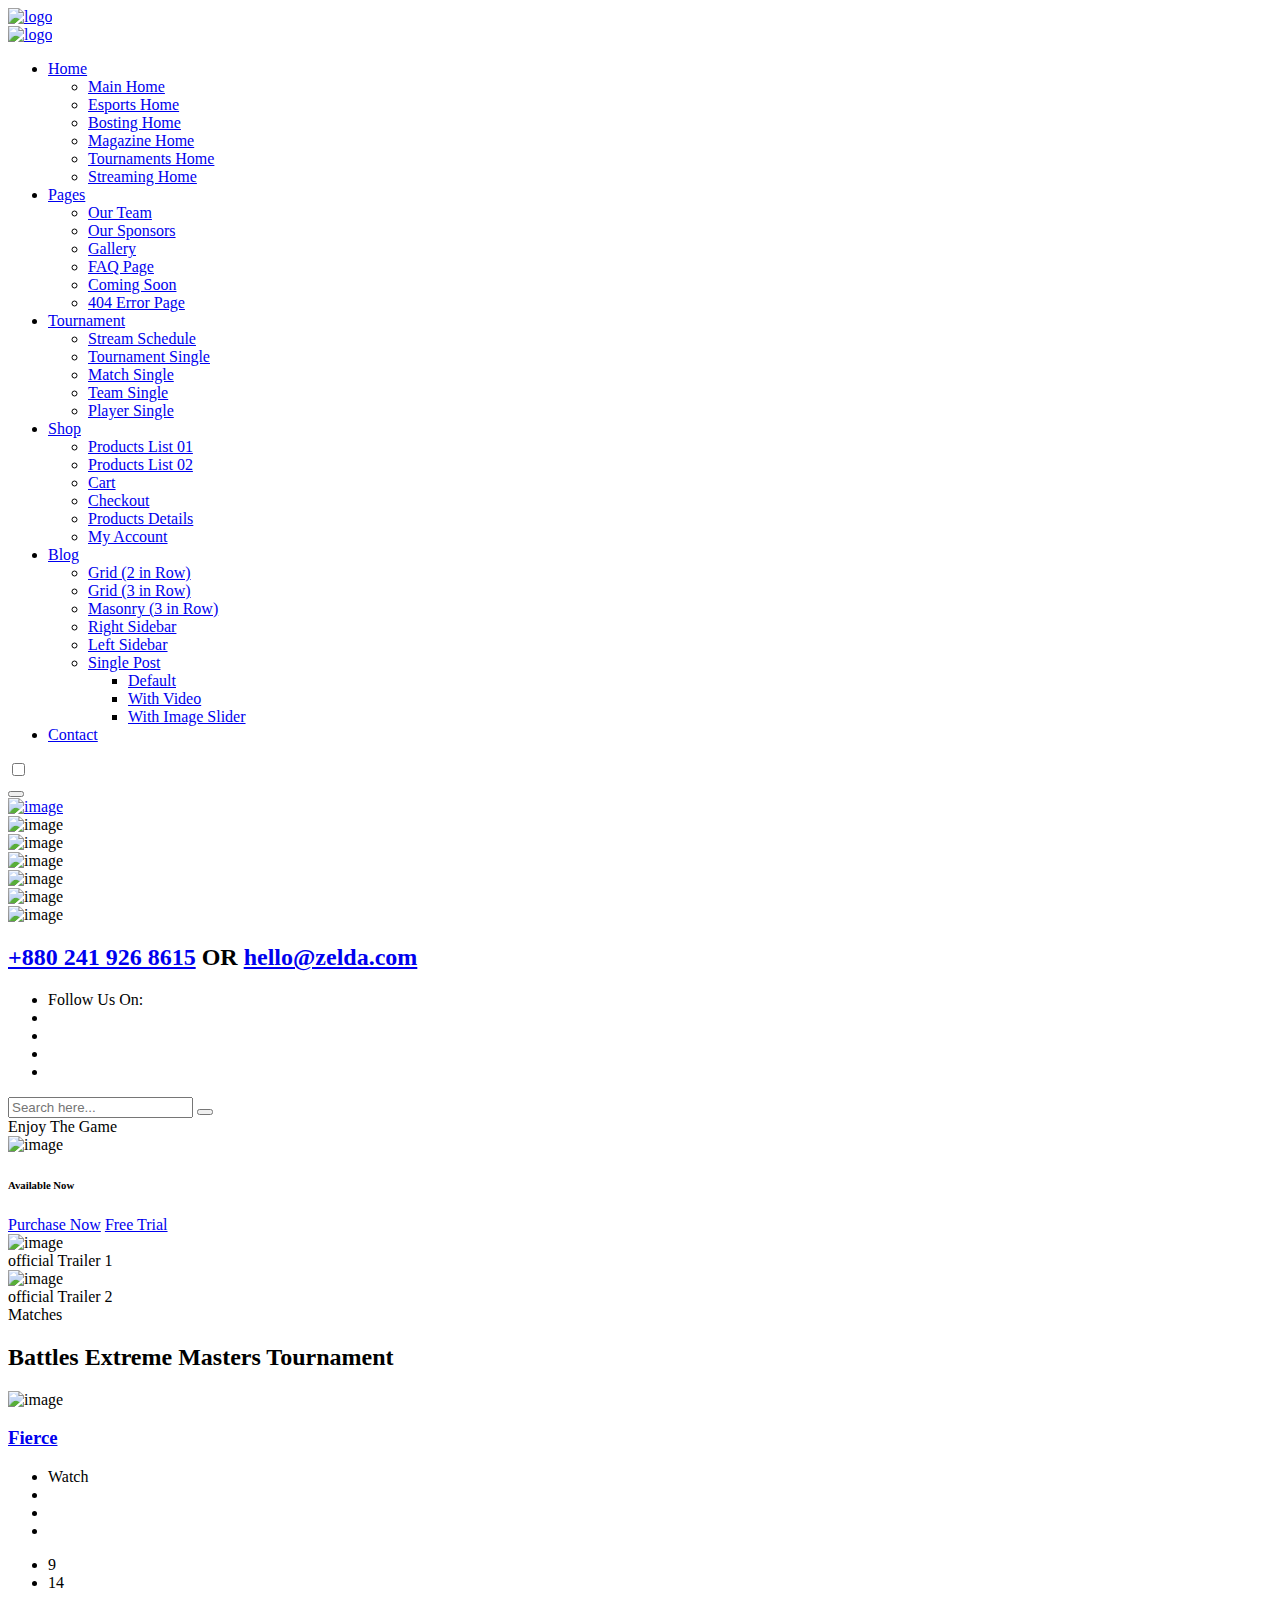
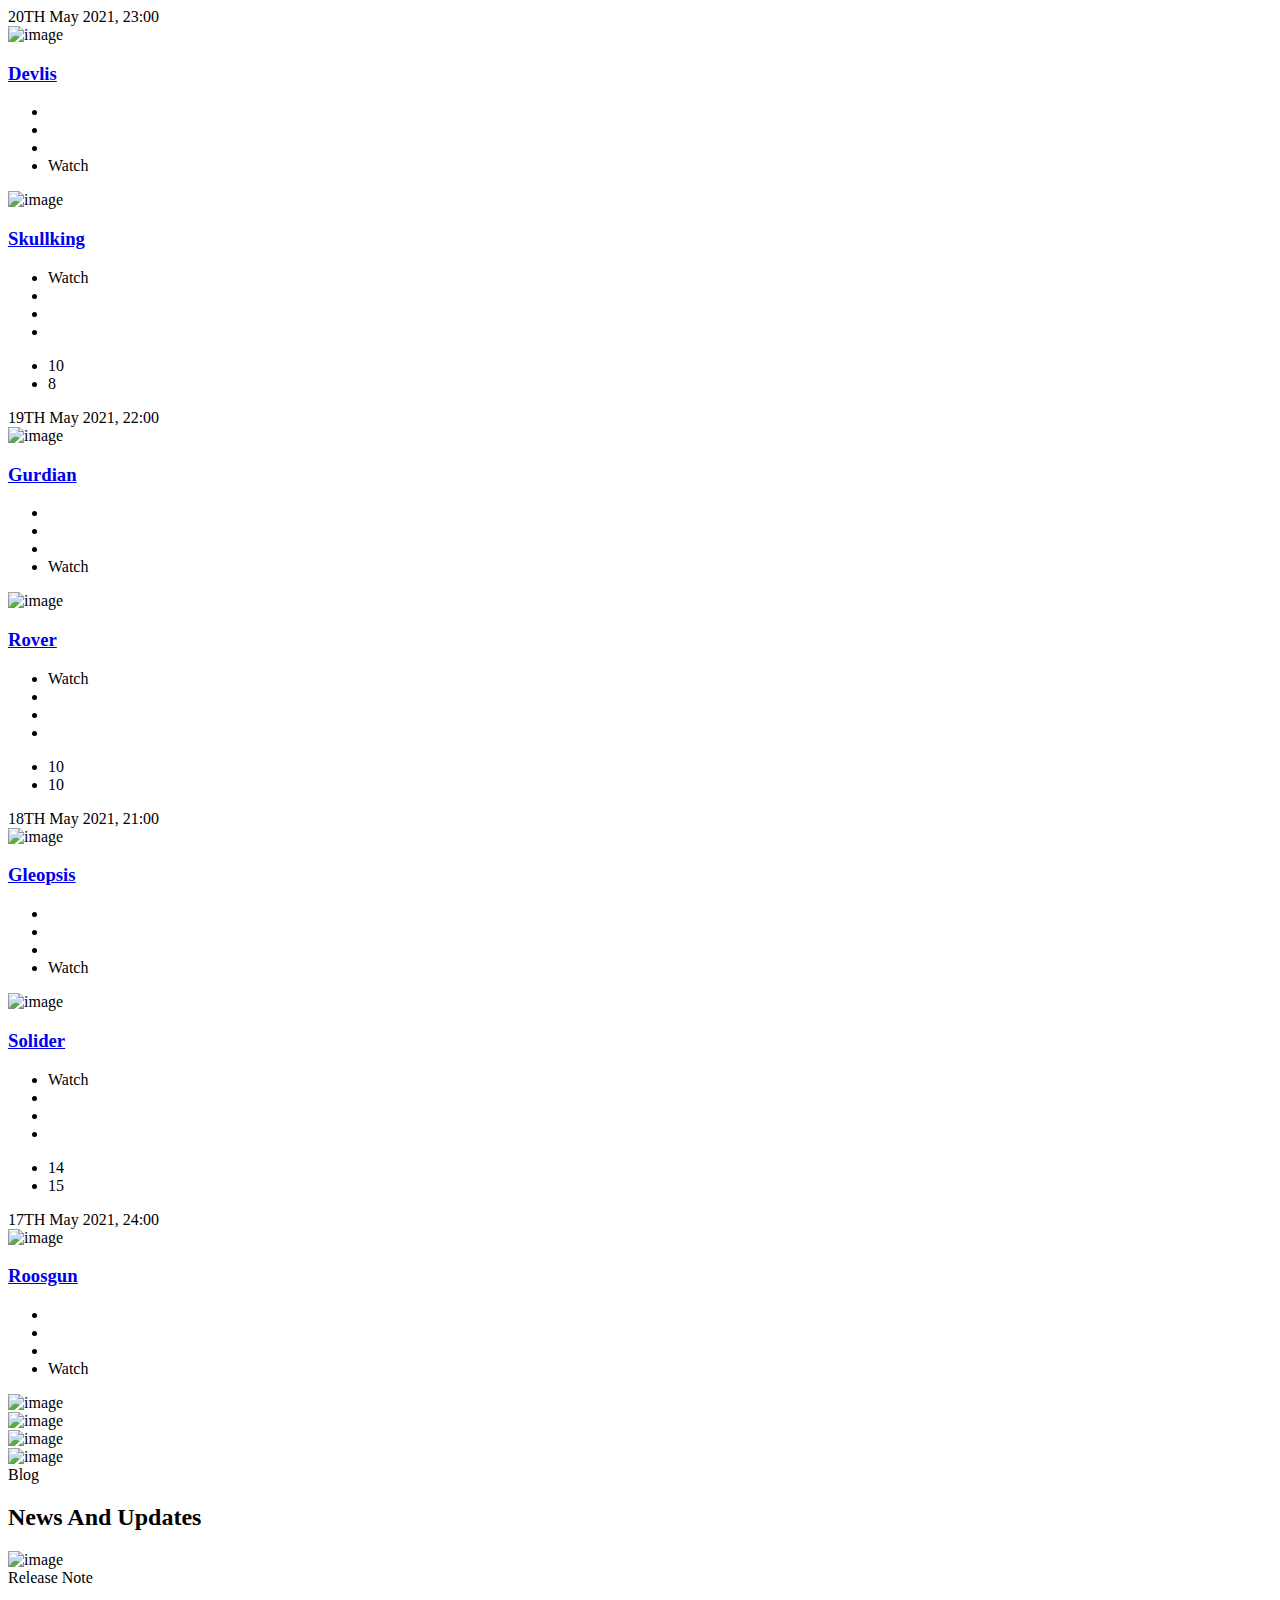
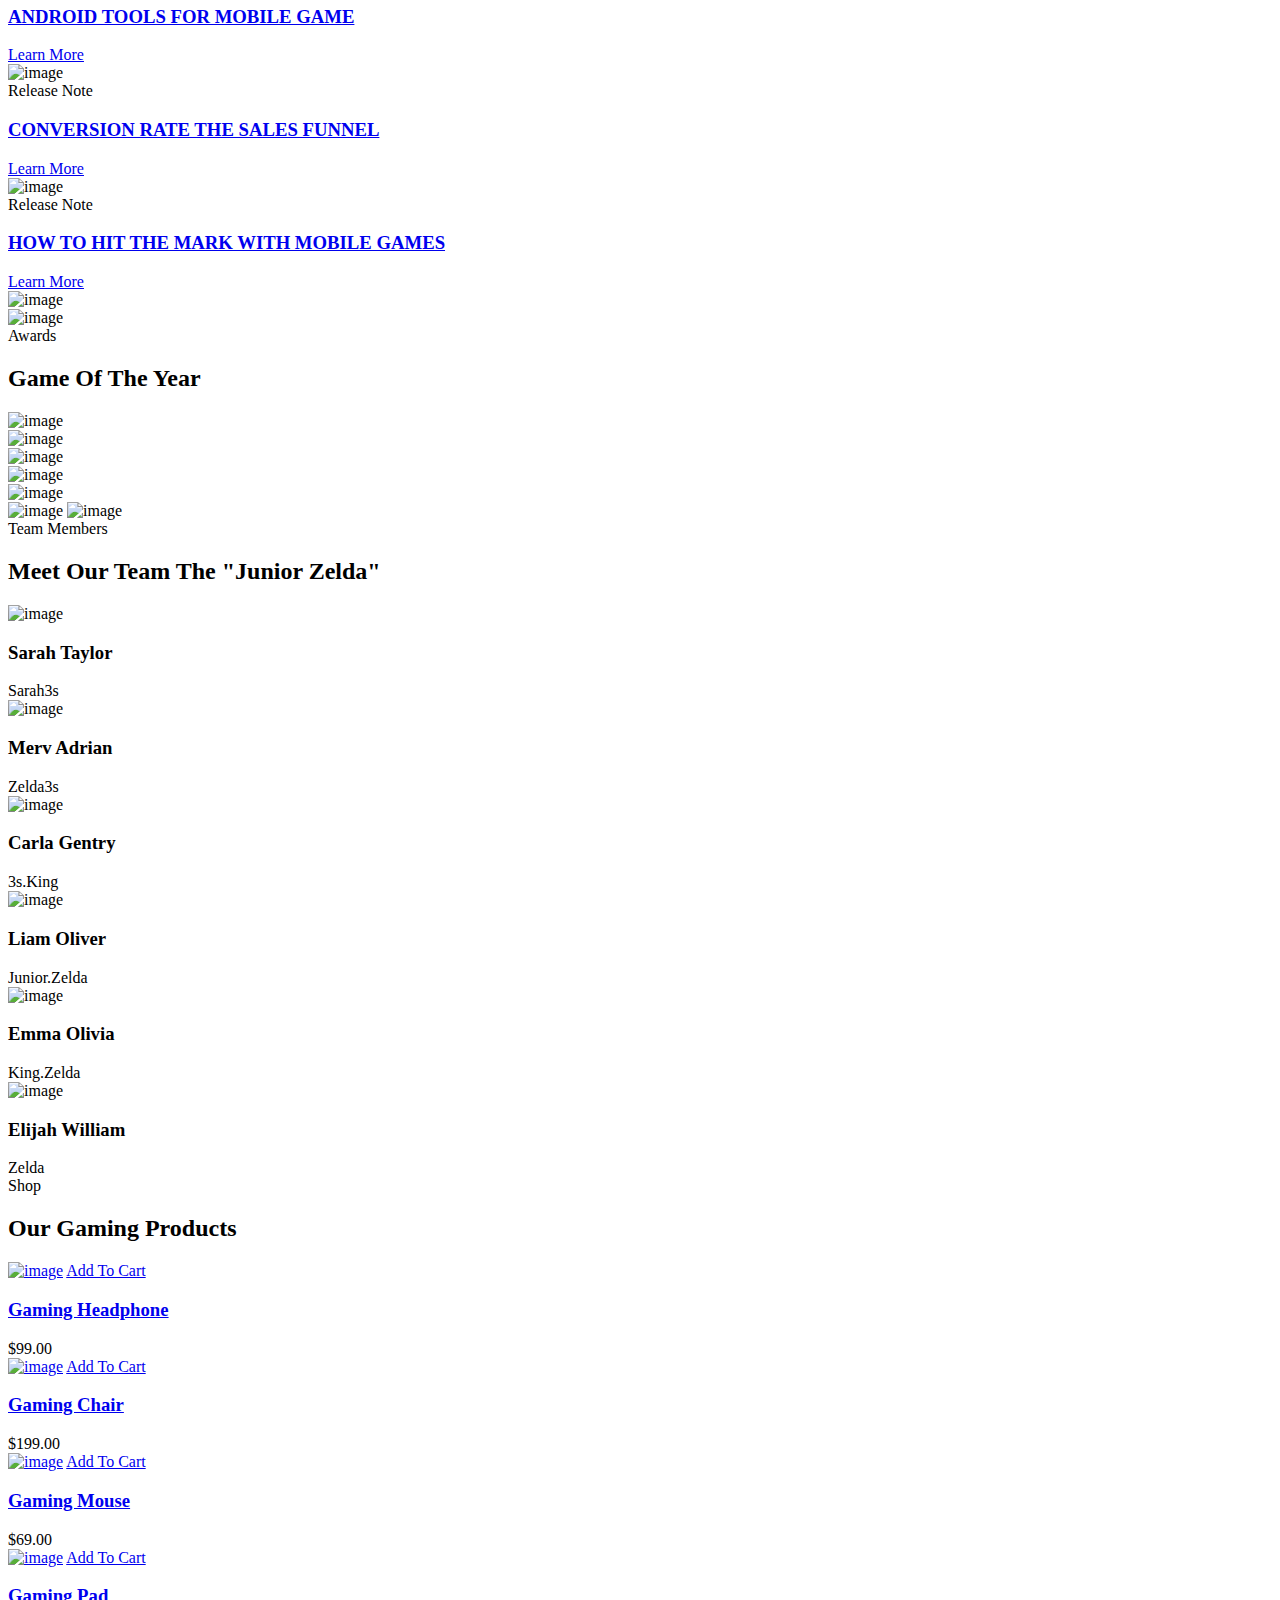
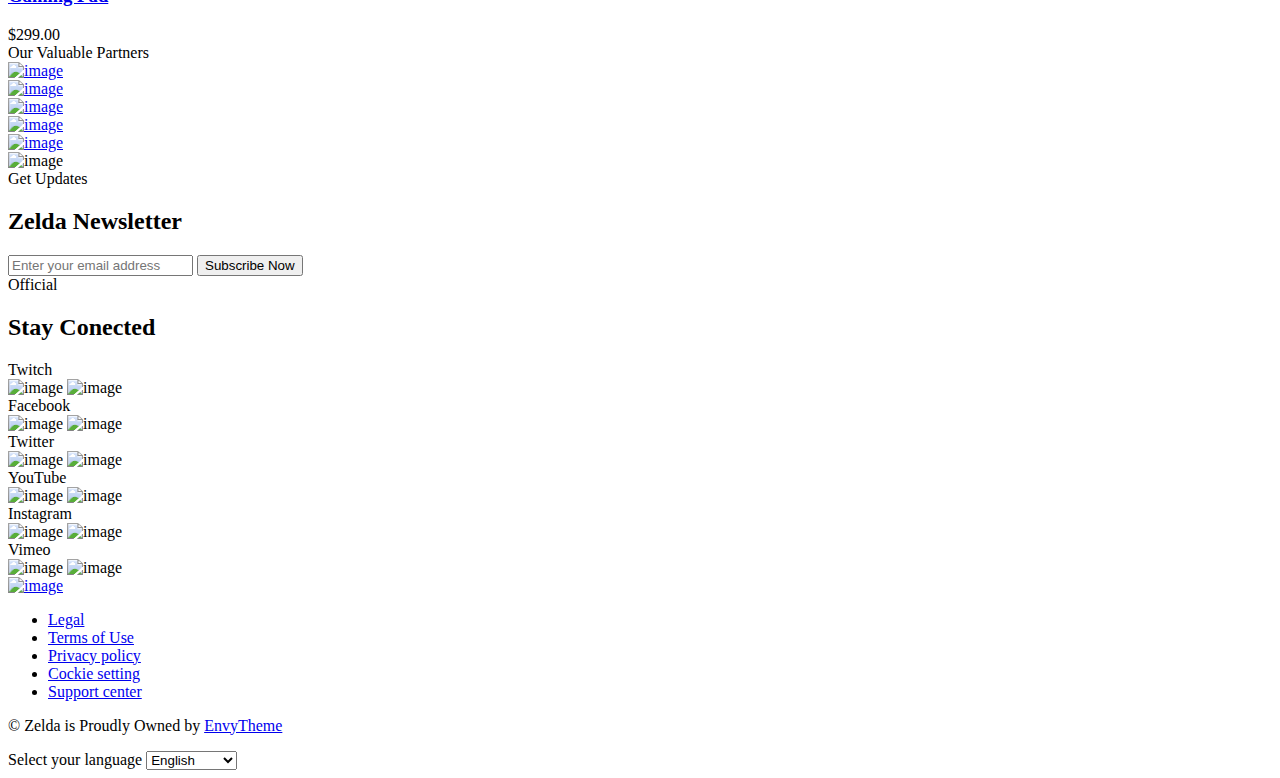
==== src/main/resources/templates/zelda/index.html @ 92aba049 "ASC" ====
<!doctype html>
<html lang="zxx">
    <head>
        <!-- Required meta tags -->
        <meta charset="utf-8">
        <meta name="viewport" content="width=device-width, initial-scale=1, shrink-to-fit=no">

        <!-- Links of CSS files -->
        <link rel="stylesheet" href="assets/css/bootstrap.min.css">
        <link rel="stylesheet" href="assets/css/animate.min.css">
        <link rel="stylesheet" href="assets/css/boxicons.min.css">
        <link rel="stylesheet" href="assets/css/meanmenu.min.css">
        <link rel="stylesheet" href="assets/css/flaticon.css">
        <link rel="stylesheet" href="assets/css/fancybox.min.css">
        <link rel="stylesheet" href="assets/css/owl.carousel.min.css">
        <link rel="stylesheet" href="assets/css/owl.theme.default.min.css">
        <link rel="stylesheet" href="assets/css/magnific-popup.min.css">
        <link rel="stylesheet" href="assets/css/style.css">
        <link rel="stylesheet" href="assets/css/responsive.css">
        <link rel="stylesheet" href="assets/css/dark-style.css">

        <title>Zelda - eSports & Gaming HTML Template</title>

        <link rel="icon" type="image/png" href="assets/img/favicon.png">
    </head>

    <body>

        <!-- Start Navbar Area -->
        <div class="navbar-area">
            <div class="zelda-responsive-nav">
                <div class="container">
                    <div class="zelda-responsive-menu">
                        <div class="logo">
                            <a href="index.html">
                                <img src="assets/img/logo.png" alt="logo">
                            </a>
                        </div>
                    </div>
                </div>
            </div>

            <div class="zelda-nav">
                <div class="container-fluid">
                    <nav class="navbar navbar-expand-md navbar-light">
                        <a class="navbar-brand" href="index.html">
                            <img src="assets/img/logo.png" alt="logo">
                        </a>

                        <div class="collapse navbar-collapse mean-menu">
                            <ul class="navbar-nav">
                                <li class="nav-item"><a href="#" class="nav-link active">Home <i class="flaticon-down-arrow"></i></a>
                                    <ul class="dropdown-menu">
                                        <li class="nav-item"><a href="index.html" class="nav-link active">Main Home</a></li>

                                        <li class="nav-item"><a href="index-2.html" class="nav-link">Esports Home</a></li>

                                        <li class="nav-item"><a href="index-3.html" class="nav-link">Bosting Home</a></li>

                                        <li class="nav-item"><a href="index-4.html" class="nav-link">Magazine Home</a></li>

                                        <li class="nav-item"><a href="index-5.html" class="nav-link">Tournaments Home</a></li>
                                        
                                        <li class="nav-item"><a href="index-6.html" class="nav-link">Streaming Home</a></li>
                                    </ul>
                                </li>

                                <li class="nav-item"><a href="#" class="nav-link">Pages <i class="flaticon-down-arrow"></i></a>
                                    <ul class="dropdown-menu">
                                        <li class="nav-item"><a href="team.html" class="nav-link">Our Team</a></li>

                                        <li class="nav-item"><a href="sponsors.html" class="nav-link">Our Sponsors</a></li>

                                        <li class="nav-item"><a href="gallery.html" class="nav-link">Gallery</a></li>

                                        <li class="nav-item"><a href="faq.html" class="nav-link">FAQ Page</a></li>

                                        <li class="nav-item"><a href="coming-soon.html" class="nav-link">Coming Soon</a></li>

                                        <li class="nav-item"><a href="error-404.html" class="nav-link">404 Error Page</a></li>
                                    </ul>
                                </li>

                                <li class="nav-item"><a href="#" class="nav-link">Tournament <i class="flaticon-down-arrow"></i></a>
                                    <ul class="dropdown-menu">
                                        <li class="nav-item"><a href="stream-schedule.html" class="nav-link">Stream Schedule</a></li>

                                        <li class="nav-item"><a href="single-tournament.html" class="nav-link">Tournament Single</a></li>

                                        <li class="nav-item"><a href="single-match.html" class="nav-link">Match Single</a></li>

                                        <li class="nav-item"><a href="single-team.html" class="nav-link">Team Single</a></li>

                                        <li class="nav-item"><a href="single-player.html" class="nav-link">Player Single</a></li>
                                    </ul>
                                </li>

                                <li class="nav-item"><a href="#" class="nav-link">Shop <i class="flaticon-down-arrow"></i></a>
                                    <ul class="dropdown-menu">
                                        <li class="nav-item"><a href="products-list-1.html" class="nav-link">Products List 01</a></li>

                                        <li class="nav-item"><a href="products-list-2.html" class="nav-link">Products List 02</a></li>

                                        <li class="nav-item"><a href="cart.html" class="nav-link">Cart</a></li>

                                        <li class="nav-item"><a href="checkout.html" class="nav-link">Checkout</a></li>

                                        <li class="nav-item"><a href="single-products.html" class="nav-link">Products Details</a></li>

                                        <li class="nav-item"><a href="my-account.html" class="nav-link">My Account</a></li>
                                    </ul>
                                </li>

                                <li class="nav-item"><a href="#" class="nav-link">Blog <i class="flaticon-down-arrow"></i></a>
                                    <ul class="dropdown-menu">
                                        <li class="nav-item"><a href="blog-1.html" class="nav-link">Grid (2 in Row)</a></li>

                                        <li class="nav-item"><a href="blog-2.html" class="nav-link">Grid (3 in Row)</a></li>

                                        <li class="nav-item"><a href="blog-3.html" class="nav-link">Masonry (3 in Row)</a></li>

                                        <li class="nav-item"><a href="blog-4.html" class="nav-link">Right Sidebar</a></li>

                                        <li class="nav-item"><a href="blog-5.html" class="nav-link">Left Sidebar</a></li>

                                        <li class="nav-item"><a href="#" class="nav-link">Single Post <i class='bx bx-plus'></i></a>
                                            <ul class="dropdown-menu">
                                                <li class="nav-item"><a href="single-blog-1.html" class="nav-link">Default</a></li>
                                                
                                                <li class="nav-item"><a href="single-blog-2.html" class="nav-link">With Video</a></li>
                                                
                                                <li class="nav-item"><a href="single-blog-3.html" class="nav-link">With Image Slider</a></li>
                                            </ul>
                                        </li>
                                    </ul>
                                </li>

                                <li class="nav-item"><a href="contact.html" class="nav-link">Contact</a></li>
                            </ul>

                            <div class="others-option d-flex align-items-center">
                                <div class="option-item">
                                    <div class="search-box">
                                        <i class="flaticon-search-1"></i>
                                    </div>
                                </div>

                                <div class="option-item">
                                    <div class="side-menu-btn">
                                        <i class="flaticon-null-2" data-bs-toggle="modal" data-bs-target="#sidebarModal"></i>
                                    </div>
                                </div>
                            </div>
                            
                            <div class="dark-version-btn">
                                <label id="switch" class="switch">
                                    <input type="checkbox" onchange="toggleTheme()" id="slider">
                                    <span class="slider round"></span>
                                </label>
                            </div>
                        </div>
                    </nav>
                </div>
            </div>

            <div class="others-option-for-responsive">
                <div class="container">
                    <div class="dot-menu">
                        <div class="inner">
                            <div class="circle circle-one"></div>
                            <div class="circle circle-two"></div>
                            <div class="circle circle-three"></div>
                        </div>
                    </div>
                    
                    <div class="container">
                        <div class="option-inner">
                            <div class="others-option">
                                <div class="option-item">
                                    <div class="search-box">
                                        <i class="flaticon-search-1"></i>
                                    </div>
                                </div>

                                <div class="option-item">
                                    <div class="side-menu-btn">
                                        <i class="flaticon-null-2" data-bs-toggle="modal" data-bs-target="#sidebarModal"></i>
                                    </div>
                                </div>
                            </div>
                        </div>
                    </div>
                </div>
            </div>
        </div>
        <!-- End Navbar Area -->

        <!-- Sidebar Modal -->
        <div class="sidebarModal modal right fade" id="sidebarModal" tabindex="-1" role="dialog">
            <div class="modal-dialog" role="document">
                <div class="modal-content">
                    <button type="button" class="close" data-bs-dismiss="modal"><i class='bx bx-x'></i></button>

                    <div class="modal-body">
                        <div class="logo">
                            <a href="index.html" class="d-inline-block"><img src="assets/img/logo.png" alt="image"></a>
                        </div>

                        <div class="instagram-list">
                            <div class="row">
                                <div class="col-lg-4 col-md-4 col-sm-4 col-6">
                                    <div class="box">
                                        <img src="assets/img/team-member1.jpg" alt="image">
                                        <i class='bx bxl-instagram'></i>
                                        <a href="#" target="_blank" class="link-btn"></a>
                                    </div>
                                </div>

                                <div class="col-lg-4 col-md-4 col-sm-4 col-6">
                                    <div class="box">
                                        <img src="assets/img/team-member2.jpg" alt="image">
                                        <i class='bx bxl-instagram'></i>
                                        <a href="#" target="_blank" class="link-btn"></a>
                                    </div>
                                </div>

                                <div class="col-lg-4 col-md-4 col-sm-4 col-6">
                                    <div class="box">
                                        <img src="assets/img/team-member3.jpg" alt="image">
                                        <i class='bx bxl-instagram'></i>
                                        <a href="#" target="_blank" class="link-btn"></a>
                                    </div>
                                </div>

                                <div class="col-lg-4 col-md-4 col-sm-4 col-6">
                                    <div class="box">
                                        <img src="assets/img/team-member4.jpg" alt="image">
                                        <i class='bx bxl-instagram'></i>
                                        <a href="#" target="_blank" class="link-btn"></a>
                                    </div>
                                </div>

                                <div class="col-lg-4 col-md-4 col-sm-4 col-6">
                                    <div class="box">
                                        <img src="assets/img/team-member5.jpg" alt="image">
                                        <i class='bx bxl-instagram'></i>
                                        <a href="#" target="_blank" class="link-btn"></a>
                                    </div>
                                </div>

                                <div class="col-lg-4 col-md-4 col-sm-4 col-6">
                                    <div class="box">
                                        <img src="assets/img/team-member6.jpg" alt="image">
                                        <i class='bx bxl-instagram'></i>
                                        <a href="#" target="_blank" class="link-btn"></a>
                                    </div>
                                </div>
                            </div>
                        </div>
                        
                        <div class="sidebar-contact-info">
                            <h2>
                                <a href="tel:+8802419268615">+880 241 926 8615</a>
                                <span>OR</span>
                                <a href="mailto:hello@zelda.com">hello@zelda.com</a>
                            </h2>
                        </div>

                        <ul class="social-list">
                            <li><span>Follow Us On:</span></li>
                            <li><a href="#" target="_blank"><i class='bx bxl-facebook'></i></a></li>
                            <li><a href="#" target="_blank"><i class='bx bxl-twitter'></i></a></li>
                            <li><a href="#" target="_blank"><i class='bx bxl-youtube'></i></a></li>
                            <li><a href="#" target="_blank"><i class='bx bxl-twitch'></i></a></li>
                        </ul>
                    </div>
                </div>
            </div>
        </div>
        <!-- End Sidebar Modal -->

        <!-- Search Overlay -->
        <div class="search-overlay">
            <div class="d-table">
                <div class="d-table-cell">
                    <div class="search-overlay-layer"></div>
                    <div class="search-overlay-layer"></div>
                    <div class="search-overlay-layer"></div>
                    
                    <div class="search-overlay-close">
                        <span class="search-overlay-close-line"></span>
                        <span class="search-overlay-close-line"></span>
                    </div>

                    <div class="search-overlay-form">
                        <form>
                            <input type="text" class="input-search" placeholder="Search here...">
                            <button type="submit"><i class="flaticon-search-1"></i></button>
                        </form>
                    </div>
                </div>
            </div>
        </div>
        <!-- End Search Overlay -->

        <!-- Start Main Banner Area -->
        <div class="main-banner jarallax" data-jarallax='{"speed": 0.3}'>
            <div class="container">
                <div class="main-banner-content">
                    <span class="sub-title wow animate__animated animate__fadeInLeft" data-wow-delay="00ms" data-wow-duration="1000ms">Enjoy The Game</span>
                    <div class="logo wow animate__animated animate__fadeInUp" data-wow-delay="00ms" data-wow-duration="1000ms">
                        <img src="assets/img/zelda.png" alt="image">
                    </div>
                    <h6 class="wow animate__animated animate__fadeInRight" data-wow-delay="00ms" data-wow-duration="1000ms">Available Now</h6>
                    <div class="btn-box wow animate__animated animate__fadeInUp" data-wow-delay="00ms" data-wow-duration="1000ms">
                        <a href="#" class="default-btn">Purchase Now</a>
                        <a href="contact.html" class="optional-btn">Free Trial</a>
                    </div>
                </div>

                <div class="banner-video-slides owl-carousel owl-theme">
                    <div class="banner-video-box">
                        <img src="assets/img/main-banner-video-img1.jpg" alt="image">

                        <div class="content">
                            <a href="https://www.youtube.com/watch?v=Y5KCDWi7h9o" class="video-btn popup-youtube"><i class="flaticon-play"></i></a>
                            <span class="title">official Trailer 1</span>
                        </div>
                    </div>

                    <div class="banner-video-box">
                        <img src="assets/img/main-banner-video-img2.jpg" alt="image">

                        <div class="content">
                            <a href="https://www.youtube.com/watch?v=Y5KCDWi7h9o" class="video-btn popup-youtube"><i class="flaticon-play"></i></a>
                            <span class="title">official Trailer 2</span>
                        </div>
                    </div>
                </div>
            </div>
        </div>
        <!-- End Main Banner Area -->

        <!-- Start Matches Area -->
        <section class="matches-area ptb-100">
            <div class="container">
                <div class="section-title">
                    <span class="sub-title">Matches</span>
                    <h2>Battles Extreme Masters Tournament</h2>
                </div>

                <div class="single-matches-box">
                    <div class="row align-items-center">
                        <div class="col-lg-5 col-md-12">
                            <div class="matches-team">
                                <img src="assets/img/team1.png" class="wow animate__animated animate__fadeInLeft" data-wow-delay="00ms" data-wow-duration="1500ms" alt="image">

                                <div class="content">
                                    <h3><a href="single-team.html">Fierce</a></h3>
                                    <ul class="watch-list">
                                        <li><span>Watch</span></li>
                                        <li><a href="#" target="_blank" data-bs-toggle="tooltip" data-placement="top" title="Watch on YouTube"><i class='bx bxl-youtube'></i></a></li>
                                        <li><a href="#" target="_blank" data-bs-toggle="tooltip" data-placement="top" title="Watch on Twitch"><i class='bx bxl-twitch'></i></a></li>
                                        <li><a href="#" target="_blank" data-bs-toggle="tooltip" data-placement="top" title="Watch on Vimeo"><i class='bx bxl-vimeo'></i></a></li>
                                    </ul>
                                </div>
                            </div>
                        </div>

                        <div class="col-lg-2 col-md-12">
                            <div class="matches-result">
                                <ul>
                                    <li>9</li>
                                    <li>14</li>
                                </ul>
                                <span class="date-time">20TH May 2021, 23:00</span>
                            </div>
                        </div>

                        <div class="col-lg-5 col-md-12">
                            <div class="matches-team right-image">
                                <img src="assets/img/team2.png" class="wow animate__animated animate__fadeInRight" data-wow-delay="00ms" data-wow-duration="1500ms" alt="image">

                                <div class="content">
                                    <h3><a href="single-team.html">Devlis</a></h3>
                                    <ul class="watch-list">
                                        <li><a href="#" target="_blank" data-bs-toggle="tooltip" data-placement="top" title="Watch on YouTube"><i class='bx bxl-youtube'></i></a></li>
                                        <li><a href="#" target="_blank" data-bs-toggle="tooltip" data-placement="top" title="Watch on Twitch"><i class='bx bxl-twitch'></i></a></li>
                                        <li><a href="#" target="_blank" data-bs-toggle="tooltip" data-placement="top" title="Watch on Vimeo"><i class='bx bxl-vimeo'></i></a></li>
                                        <li><span>Watch</span></li>
                                    </ul>
                                </div>
                            </div>
                        </div>
                    </div>
                </div>

                <div class="single-matches-box">
                    <div class="row align-items-center">
                        <div class="col-lg-5 col-md-12">
                            <div class="matches-team">
                                <img src="assets/img/team3.png" class="wow animate__animated animate__fadeInLeft" data-wow-delay="100ms" data-wow-duration="1500ms" alt="image">

                                <div class="content">
                                    <h3><a href="single-team.html">Skullking</a></h3>
                                    <ul class="watch-list">
                                        <li><span>Watch</span></li>
                                        <li><a href="#" target="_blank" data-bs-toggle="tooltip" data-placement="top" title="Watch on YouTube"><i class='bx bxl-youtube'></i></a></li>
                                        <li><a href="#" target="_blank" data-bs-toggle="tooltip" data-placement="top" title="Watch on Twitch"><i class='bx bxl-twitch'></i></a></li>
                                        <li><a href="#" target="_blank" data-bs-toggle="tooltip" data-placement="top" title="Watch on Vimeo"><i class='bx bxl-vimeo'></i></a></li>
                                    </ul>
                                </div>
                            </div>
                        </div>

                        <div class="col-lg-2 col-md-12">
                            <div class="matches-result">
                                <ul>
                                    <li>10</li>
                                    <li>8</li>
                                </ul>
                                <span class="date-time">19TH May 2021, 22:00</span>
                            </div>
                        </div>

                        <div class="col-lg-5 col-md-12">
                            <div class="matches-team right-image">
                                <img src="assets/img/team4.png" class="wow animate__animated animate__fadeInRight" data-wow-delay="100ms" data-wow-duration="1500ms" alt="image">

                                <div class="content">
                                    <h3><a href="single-team.html">Gurdian</a></h3>
                                    <ul class="watch-list">
                                        <li><a href="#" target="_blank" data-bs-toggle="tooltip" data-placement="top" title="Watch on YouTube"><i class='bx bxl-youtube'></i></a></li>
                                        <li><a href="#" target="_blank" data-bs-toggle="tooltip" data-placement="top" title="Watch on Twitch"><i class='bx bxl-twitch'></i></a></li>
                                        <li><a href="#" target="_blank" data-bs-toggle="tooltip" data-placement="top" title="Watch on Vimeo"><i class='bx bxl-vimeo'></i></a></li>
                                        <li><span>Watch</span></li>
                                    </ul>
                                </div>
                            </div>
                        </div>
                    </div>
                </div>

                <div class="single-matches-box">
                    <div class="row align-items-center">
                        <div class="col-lg-5 col-md-12">
                            <div class="matches-team">
                                <img src="assets/img/team5.png" class="wow animate__animated animate__fadeInLeft" data-wow-delay="200ms" data-wow-duration="1500ms" alt="image">

                                <div class="content">
                                    <h3><a href="single-team.html">Rover</a></h3>
                                    <ul class="watch-list">
                                        <li><span>Watch</span></li>
                                        <li><a href="#" target="_blank" data-bs-toggle="tooltip" data-placement="top" title="Watch on YouTube"><i class='bx bxl-youtube'></i></a></li>
                                        <li><a href="#" target="_blank" data-bs-toggle="tooltip" data-placement="top" title="Watch on Twitch"><i class='bx bxl-twitch'></i></a></li>
                                        <li><a href="#" target="_blank" data-bs-toggle="tooltip" data-placement="top" title="Watch on Vimeo"><i class='bx bxl-vimeo'></i></a></li>
                                    </ul>
                                </div>
                            </div>
                        </div>

                        <div class="col-lg-2 col-md-12">
                            <div class="matches-result">
                                <ul>
                                    <li>10</li>
                                    <li>10</li>
                                </ul>
                                <span class="date-time">18TH May 2021, 21:00</span>
                            </div>
                        </div>

                        <div class="col-lg-5 col-md-12">
                            <div class="matches-team right-image">
                                <img src="assets/img/team6.png" class="wow animate__animated animate__fadeInRight" data-wow-delay="200ms" data-wow-duration="1500ms" alt="image">

                                <div class="content">
                                    <h3><a href="single-team.html">Gleopsis</a></h3>
                                    <ul class="watch-list">
                                        <li><a href="#" target="_blank" data-bs-toggle="tooltip" data-placement="top" title="Watch on YouTube"><i class='bx bxl-youtube'></i></a></li>
                                        <li><a href="#" target="_blank" data-bs-toggle="tooltip" data-placement="top" title="Watch on Twitch"><i class='bx bxl-twitch'></i></a></li>
                                        <li><a href="#" target="_blank" data-bs-toggle="tooltip" data-placement="top" title="Watch on Vimeo"><i class='bx bxl-vimeo'></i></a></li>
                                        <li><span>Watch</span></li>
                                    </ul>
                                </div>
                            </div>
                        </div>
                    </div>
                </div>

                <div class="single-matches-box">
                    <div class="row align-items-center">
                        <div class="col-lg-5 col-md-12">
                            <div class="matches-team">
                                <img src="assets/img/team7.png" class="wow animate__animated animate__fadeInLeft" data-wow-delay="300ms" data-wow-duration="1500ms" alt="image">

                                <div class="content">
                                    <h3><a href="single-team.html">Solider</a></h3>
                                    <ul class="watch-list">
                                        <li><span>Watch</span></li>
                                        <li><a href="#" target="_blank" data-bs-toggle="tooltip" data-placement="top" title="Watch on YouTube"><i class='bx bxl-youtube'></i></a></li>
                                        <li><a href="#" target="_blank" data-bs-toggle="tooltip" data-placement="top" title="Watch on Twitch"><i class='bx bxl-twitch'></i></a></li>
                                        <li><a href="#" target="_blank" data-bs-toggle="tooltip" data-placement="top" title="Watch on Vimeo"><i class='bx bxl-vimeo'></i></a></li>
                                    </ul>
                                </div>
                            </div>
                        </div>

                        <div class="col-lg-2 col-md-12">
                            <div class="matches-result">
                                <ul>
                                    <li>14</li>
                                    <li>15</li>
                                </ul>
                                <span class="date-time">17TH May 2021, 24:00</span>
                            </div>
                        </div>

                        <div class="col-lg-5 col-md-12">
                            <div class="matches-team right-image">
                                <img src="assets/img/team8.png" class="wow animate__animated animate__fadeInRight" data-wow-delay="300ms" data-wow-duration="1500ms" alt="image">

                                <div class="content">
                                    <h3><a href="single-team.html">Roosgun</a></h3>
                                    <ul class="watch-list">
                                        <li><a href="#" target="_blank" data-bs-toggle="tooltip" data-placement="top" title="Watch on YouTube"><i class='bx bxl-youtube'></i></a></li>
                                        <li><a href="#" target="_blank" data-bs-toggle="tooltip" data-placement="top" title="Watch on Twitch"><i class='bx bxl-twitch'></i></a></li>
                                        <li><a href="#" target="_blank" data-bs-toggle="tooltip" data-placement="top" title="Watch on Vimeo"><i class='bx bxl-vimeo'></i></a></li>
                                        <li><span>Watch</span></li>
                                    </ul>
                                </div>
                            </div>
                        </div>
                    </div>
                </div>
            </div>

            <div class="shape1"><img src="assets/img/shape1.png" class="wow animate__animated animate__fadeInLeft" data-wow-delay="00ms" data-wow-duration="1500ms" alt="image"></div>
            <div class="shape2"><img src="assets/img/shape2.png" class="wow animate__animated animate__fadeInRight" data-wow-delay="00ms" data-wow-duration="1500ms" alt="image"></div>
            <div class="shape3"><img src="assets/img/shape3.png" class="wow animate__animated animate__fadeInLeft" data-wow-delay="00ms" data-wow-duration="1500ms" alt="image"></div>
            <div class="shape4"><img src="assets/img/shape4.png" class="wow animate__animated animate__fadeInRight" data-wow-delay="00ms" data-wow-duration="1500ms" alt="image"></div>
        </section>
        <!-- Start Matches Area -->

        <!-- Start Blog Area -->
        <section class="blog-area pb-100">
            <div class="container">
                <div class="section-title">
                    <span class="sub-title">Blog</span>
                    <h2>News And Updates</h2>
                </div>
            </div>

            <div class="container-fluid">
                <div class="blog-slides owl-carousel owl-theme">
                    <div class="single-blog-post-item">
                        <div class="row m-0">
                            <div class="col-lg-6 p-0">
                                <div class="post-image bg-1">
                                    <img src="assets/img/blog-img1.jpg" alt="image">

                                    <a href="single-blog-1.html" class="link-btn"></a>
                                </div>
                            </div>

                            <div class="col-lg-6 p-0">
                                <div class="post-content">
                                    <span class="sub-title">Release Note</span>
                                    <h3><a href="single-blog-1.html">ANDROID TOOLS FOR MOBILE GAME</a></h3>
                                    <a href="single-blog-1.html" class="default-btn">Learn More</a>
                                </div>
                            </div>
                        </div>
                    </div>

                    <div class="single-blog-post-item">
                        <div class="row m-0">
                            <div class="col-lg-6 p-0">
                                <div class="post-image bg-2">
                                    <img src="assets/img/blog-img2.jpg" alt="image">

                                    <a href="single-blog-1.html" class="link-btn"></a>
                                </div>
                            </div>

                            <div class="col-lg-6 p-0">
                                <div class="post-content">
                                    <span class="sub-title">Release Note</span>
                                    <h3><a href="single-blog-1.html">CONVERSION RATE THE SALES FUNNEL</a></h3>
                                    <a href="single-blog-1.html" class="default-btn">Learn More</a>
                                </div>
                            </div>
                        </div>
                    </div>

                    <div class="single-blog-post-item">
                        <div class="row m-0">
                            <div class="col-lg-6 p-0">
                                <div class="post-image bg-3">
                                    <img src="assets/img/blog-img3.jpg" alt="image">

                                    <a href="single-blog-1.html" class="link-btn"></a>
                                </div>
                            </div>

                            <div class="col-lg-6 p-0">
                                <div class="post-content">
                                    <span class="sub-title">Release Note</span>
                                    <h3><a href="single-blog-1.html">HOW TO HIT THE MARK WITH MOBILE GAMES</a></h3>
                                    <a href="single-blog-1.html" class="default-btn">Learn More</a>
                                </div>
                            </div>
                        </div>
                    </div>
                </div>
            </div>
        </section>
        <!-- End Blog Area -->

        <!-- Start Awards Area -->
        <section class="awards-area ptb-100 jarallax" data-jarallax='{"speed": 0.3}'>
            <div class="container">
                <div class="row align-items-center">
                    <div class="col-lg-5 col-md-12">
                        <div class="awards-image">
                            <img src="assets/img/ninja.png" alt="image">

                            <div class="shape">
                                <img src="assets/img/circle-shape.png" alt="image">
                            </div>
                        </div>
                    </div>

                    <div class="col-lg-7 col-md-12">
                        <div class="awards-content">
                            <span class="sub-title">Awards</span>
                            <h2>Game Of The Year</h2>

                            <div class="row align-items-center justify-content-center">
                                <div class="col-lg-4 col-md-3 col-4">
                                    <div class="image">
                                        <img src="assets/img/awards1.png" alt="image">
                                    </div>
                                </div>

                                <div class="col-lg-4 col-md-3 col-4">
                                    <div class="image">
                                        <img src="assets/img/awards2.png" alt="image">
                                    </div>
                                </div>

                                <div class="col-lg-4 col-md-3 col-4">
                                    <div class="image">
                                        <img src="assets/img/awards3.png" alt="image">
                                    </div>
                                </div>

                                <div class="col-lg-4 col-md-3 col-4">
                                    <div class="image">
                                        <img src="assets/img/awards4.png" alt="image">
                                    </div>
                                </div>

                                <div class="col-lg-4 col-md-3 col-4">
                                    <div class="image">
                                        <img src="assets/img/awards5.png" alt="image">
                                    </div>
                                </div>
                            </div>

                            <div class="shape">
                                <img src="assets/img/awards-shape1.png" alt="image">
                                <img src="assets/img/awards-shape2.png" alt="image">
                            </div>
                        </div>
                    </div>
                </div>
            </div>
        </section>
        <!-- End Awards Area -->

        <!-- Start Team Area -->
        <section class="team-area ptb-100">
            <div class="container">
                <div class="row align-items-center">
                    <div class="col-lg-6 col-md-12">
                        <div class="section-title">
                            <span class="sub-title">Team Members</span>
                            <h2>Meet Our Team The "Junior Zelda"</h2>
                        </div>
                    </div>

                    <div class="col-lg-3 col-md-4 col-sm-6">
                        <div class="single-team-member">
                            <img src="assets/img/team-member1.jpg" alt="image">

                            <div class="content">
                                <h3>Sarah Taylor</h3>
                                <span>Sarah3s</span>
                            </div>

                            <a href="single-player.html" class="link-btn"></a>
                        </div>
                    </div>

                    <div class="col-lg-3 col-md-4 col-sm-6">
                        <div class="single-team-member">
                            <img src="assets/img/team-member2.jpg" alt="image">

                            <div class="content">
                                <h3>Merv Adrian</h3>
                                <span>Zelda3s</span>
                            </div>

                            <a href="single-player.html" class="link-btn"></a>
                        </div>
                    </div>

                    <div class="col-lg-3 col-md-4 col-sm-6">
                        <div class="single-team-member">
                            <img src="assets/img/team-member3.jpg" alt="image">

                            <div class="content">
                                <h3>Carla Gentry</h3>
                                <span>3s.King</span>
                            </div>

                            <a href="single-player.html" class="link-btn"></a>
                        </div>
                    </div>

                    <div class="col-lg-3 col-md-4 col-sm-6">
                        <div class="single-team-member">
                            <img src="assets/img/team-member4.jpg" alt="image">

                            <div class="content">
                                <h3>Liam Oliver</h3>
                                <span>Junior.Zelda</span>
                            </div>

                            <a href="single-player.html" class="link-btn"></a>
                        </div>
                    </div>

                    <div class="col-lg-3 col-md-4 col-sm-6">
                        <div class="single-team-member">
                            <img src="assets/img/team-member5.jpg" alt="image">

                            <div class="content">
                                <h3>Emma Olivia</h3>
                                <span>King.Zelda</span>
                            </div>

                            <a href="single-player.html" class="link-btn"></a>
                        </div>
                    </div>

                    <div class="col-lg-3 col-md-4 col-sm-6">
                        <div class="single-team-member">
                            <img src="assets/img/team-member6.jpg" alt="image">

                            <div class="content">
                                <h3>Elijah William</h3>
                                <span>Zelda</span>
                            </div>

                            <a href="single-player.html" class="link-btn"></a>
                        </div>
                    </div>
                </div>
            </div>
        </section>
        <!-- End Team Area -->

        <!-- Start Products Area -->
        <section class="products-area pb-70">
            <div class="container">
                <div class="section-title">
                    <span class="sub-title">Shop</span>
                    <h2>Our Gaming Products</h2>
                </div>

                <div class="row">
                    <div class="col-lg-3 col-md-4 col-sm-6">
                        <div class="single-products-box">
                            <div class="products-image">
                                <a href="single-products.html" class="d-block"><img src="assets/img/products-img1.jpg" alt="image"></a>

                                <a href="#" class="add-to-cart-btn">Add To Cart</a>
                            </div>

                            <div class="products-content">
                                <h3><a href="single-products.html">Gaming Headphone</a></h3>
                                <span class="price">$99.00</span>
                            </div>
                        </div>
                    </div>

                    <div class="col-lg-3 col-md-4 col-sm-6">
                        <div class="single-products-box">
                            <div class="products-image">
                                <a href="single-products.html" class="d-block"><img src="assets/img/products-img2.jpg" alt="image"></a>

                                <a href="#" class="add-to-cart-btn">Add To Cart</a>
                            </div>

                            <div class="products-content">
                                <h3><a href="single-products.html">Gaming Chair</a></h3>
                                <span class="price">$199.00</span>
                            </div>
                        </div>
                    </div>

                    <div class="col-lg-3 col-md-4 col-sm-6">
                        <div class="single-products-box">
                            <div class="products-image">
                                <a href="single-products.html" class="d-block"><img src="assets/img/products-img3.jpg" alt="image"></a>

                                <a href="#" class="add-to-cart-btn">Add To Cart</a>
                            </div>

                            <div class="products-content">
                                <h3><a href="single-products.html">Gaming Mouse</a></h3>
                                <span class="price">$69.00</span>
                            </div>
                        </div>
                    </div>

                    <div class="col-lg-3 col-md-4 col-sm-6 offset-lg-0 offset-md-4">
                        <div class="single-products-box">
                            <div class="products-image">
                                <a href="single-products.html" class="d-block"><img src="assets/img/products-img4.jpg" alt="image"></a>

                                <a href="#" class="add-to-cart-btn">Add To Cart</a>
                            </div>

                            <div class="products-content">
                                <h3><a href="single-products.html">Gaming Pad</a></h3>
                                <span class="price">$299.00</span>
                            </div>
                        </div>
                    </div>
                </div>
            </div>
        </section>
        <!-- End Products Area -->

        <!-- Start Partner Area -->
        <div class="partner-area pt-100 pb-70 pt-0-res">
            <div class="container">
                <div class="section-title">
                    <span class="sub-title">Our Valuable Partners</span>
                </div>
                
                <div class="partner-slides owl-carousel owl-theme">
                    <div class="single-partner-item">
                        <a href="#" class="d-block"><img src="assets/img/partner-img1.png" alt="image"></a>
                    </div>

                    <div class="single-partner-item">
                        <a href="#" class="d-block"><img src="assets/img/partner-img2.png" alt="image"></a>
                    </div>

                    <div class="single-partner-item">
                        <a href="#" class="d-block"><img src="assets/img/partner-img3.png" alt="image"></a>
                    </div>

                    <div class="single-partner-item">
                        <a href="#" class="d-block"><img src="assets/img/partner-img4.png" alt="image"></a>
                    </div>

                    <div class="single-partner-item">
                        <a href="#" class="d-block"><img src="assets/img/partner-img5.png" alt="image"></a>
                    </div>
                </div>
            </div>

            <div class="partner-shape1"><img src="assets/img/partner-shape.png" alt="image"></div>
        </div>
        <!-- End Partner Area -->

        <!-- Start Subscribe Area -->
        <section class="subscribe-area">
            <div class="container">
                <div class="subscribe-inner ptb-100 jarallax" data-jarallax='{"speed": 0.3}'>
                    <span class="sub-title">Get Updates</span>
                    <h2>Zelda Newsletter</h2>
                    <form class="newsletter-form" data-bs-toggle="validator">
                        <label><i class="flaticon-null-1"></i></label>
                        <input type="text" class="input-newsletter" placeholder="Enter your email address" name="EMAIL" required autocomplete="off">
                        <button type="submit" class="default-btn">Subscribe Now</button>
                        <div id="validator-newsletter" class="form-result"></div>
                    </form>
                </div>
            </div>
        </section>
        <!-- End Subscribe Area -->

        <!-- Start Social Area -->
        <section class="social-area pt-100 pb-70">
            <div class="container">
                <div class="section-title">
                    <span class="sub-title">Official</span>
                    <h2>Stay Conected</h2>
                </div>

                <div class="row">
                    <div class="col-lg-2 col-sm-4 col-md-4 col-6">
                        <div class="single-social-box">
                            <div class="content">
                                <i class='bx bxl-twitch'></i>
                                Twitch
                            </div>
                            <div class="shape">
                                <img src="assets/img/social-shape1.png" alt="image">
                                <img src="assets/img/social-shape2.png" alt="image">
                            </div>
                            <a href="#" target="_blank" class="link-btn"></a>
                        </div>
                    </div>

                    <div class="col-lg-2 col-sm-4 col-md-4 col-6">
                        <div class="single-social-box">
                            <div class="content">
                                <i class='bx bxl-facebook'></i>
                                Facebook
                            </div>
                            <div class="shape">
                                <img src="assets/img/social-shape1.png" alt="image">
                                <img src="assets/img/social-shape3.png" alt="image">
                            </div>
                            <a href="#" target="_blank" class="link-btn"></a>
                        </div>
                    </div>

                    <div class="col-lg-2 col-sm-4 col-md-4 col-6">
                        <div class="single-social-box">
                            <div class="content">
                                <i class='bx bxl-twitter'></i>
                                Twitter
                            </div>
                            <div class="shape">
                                <img src="assets/img/social-shape1.png" alt="image">
                                <img src="assets/img/social-shape4.png" alt="image">
                            </div>
                            <a href="#" target="_blank" class="link-btn"></a>
                        </div>
                    </div>

                    <div class="col-lg-2 col-sm-4 col-md-4 col-6">
                        <div class="single-social-box">
                            <div class="content">
                                <i class='bx bxl-youtube'></i>
                                YouTube
                            </div>
                            <div class="shape">
                                <img src="assets/img/social-shape1.png" alt="image">
                                <img src="assets/img/social-shape5.png" alt="image">
                            </div>
                            <a href="#" target="_blank" class="link-btn"></a>
                        </div>
                    </div>

                    <div class="col-lg-2 col-sm-4 col-md-4 col-6">
                        <div class="single-social-box">
                            <div class="content">
                                <i class='bx bxl-instagram'></i>
                                Instagram
                            </div>
                            <div class="shape">
                                <img src="assets/img/social-shape1.png" alt="image">
                                <img src="assets/img/social-shape6.png" alt="image">
                            </div>
                            <a href="#" target="_blank" class="link-btn"></a>
                        </div>
                    </div>

                    <div class="col-lg-2 col-sm-4 col-md-4 col-6">
                        <div class="single-social-box">
                            <div class="content">
                                <i class='bx bxl-vimeo'></i>
                                Vimeo
                            </div>
                            <div class="shape">
                                <img src="assets/img/social-shape1.png" alt="image">
                                <img src="assets/img/social-shape7.png" alt="image">
                            </div>
                            <a href="#" target="_blank" class="link-btn"></a>
                        </div>
                    </div>
                </div>
            </div>
        </section>
        <!-- End Social Area -->

        <!-- Start Footer Area -->
        <footer class="footer-area">
            <div class="container">
                <div class="footer-content">
                    <div class="logo">
                        <a href="index.html" class="d-inline-block"><img src="assets/img/logo.png" alt="image"></a>
                        <ul class="footer-menu">
                            <li class="nav-item"><a class="nav-link" href="#">Legal</a></li>
                            <li class="nav-item"><a class="nav-link" href="#">Terms of Use</a></li>
                            <li class="nav-item"><a class="nav-link" href="#">Privacy policy</a></li>
                            <li class="nav-item"><a class="nav-link" href="#">Cockie setting</a></li>
                            <li class="nav-item"><a class="nav-link" href="#">Support center</a></li>
                        </ul>
                    </div>
                </div>
            </div>
        </footer>

        <div class="copyright-area">
            <div class="container">
                <div class="row align-items-center">
                    <div class="col-lg-6 col-md-6 col-sm-5">
                        <p>© Zelda is Proudly Owned by <a href="https://envytheme.com/" target="_blank">EnvyTheme</a></p>
                    </div>

                    <div class="col-lg-6 col-md-6 col-sm-7">
                        <div class="lang-switcher">
                            <span>Select your language</span>
                            <select>
                                <option>English</option>
                                <option>Spanish</option>
                                <option>French</option>
                                <option>Portuguese</option>
                              </select>
                        </div>
                    </div>
                </div>
            </div>
        </div>
        <!-- End Footer Area -->

        <div class="go-top"><i class='bx bx-up-arrow-alt'></i></div>

        <div class="zelda-cursor"></div>
        <div class="zelda-cursor2"></div>

        <!-- Links of JS files -->
        <script src="assets/js/jquery.min.js"></script>
        <script src="assets/js/bootstrap.bundle.min.js"></script>
        <script src="assets/js/owl.carousel.min.js"></script>
        <script src="assets/js/magnific-popup.min.js"></script>
        <script src="assets/js/parallax.min.js"></script>
        <script src="assets/js/meanmenu.min.js"></script>
        <script src="assets/js/isotope.pkgd.min.js"></script>
        <script src="assets/js/cursor.min.js"></script>
        <script src="assets/js/fancybox.min.js"></script>
        <script src="assets/js/wow.min.js"></script>
        <script src="assets/js/form-validator.min.js"></script>
        <script src="assets/js/contact-form-script.js"></script>
        <script src="assets/js/ajaxchimp.min.js"></script>
        <script src="assets/js/main.js"></script>
    </body>
</html>
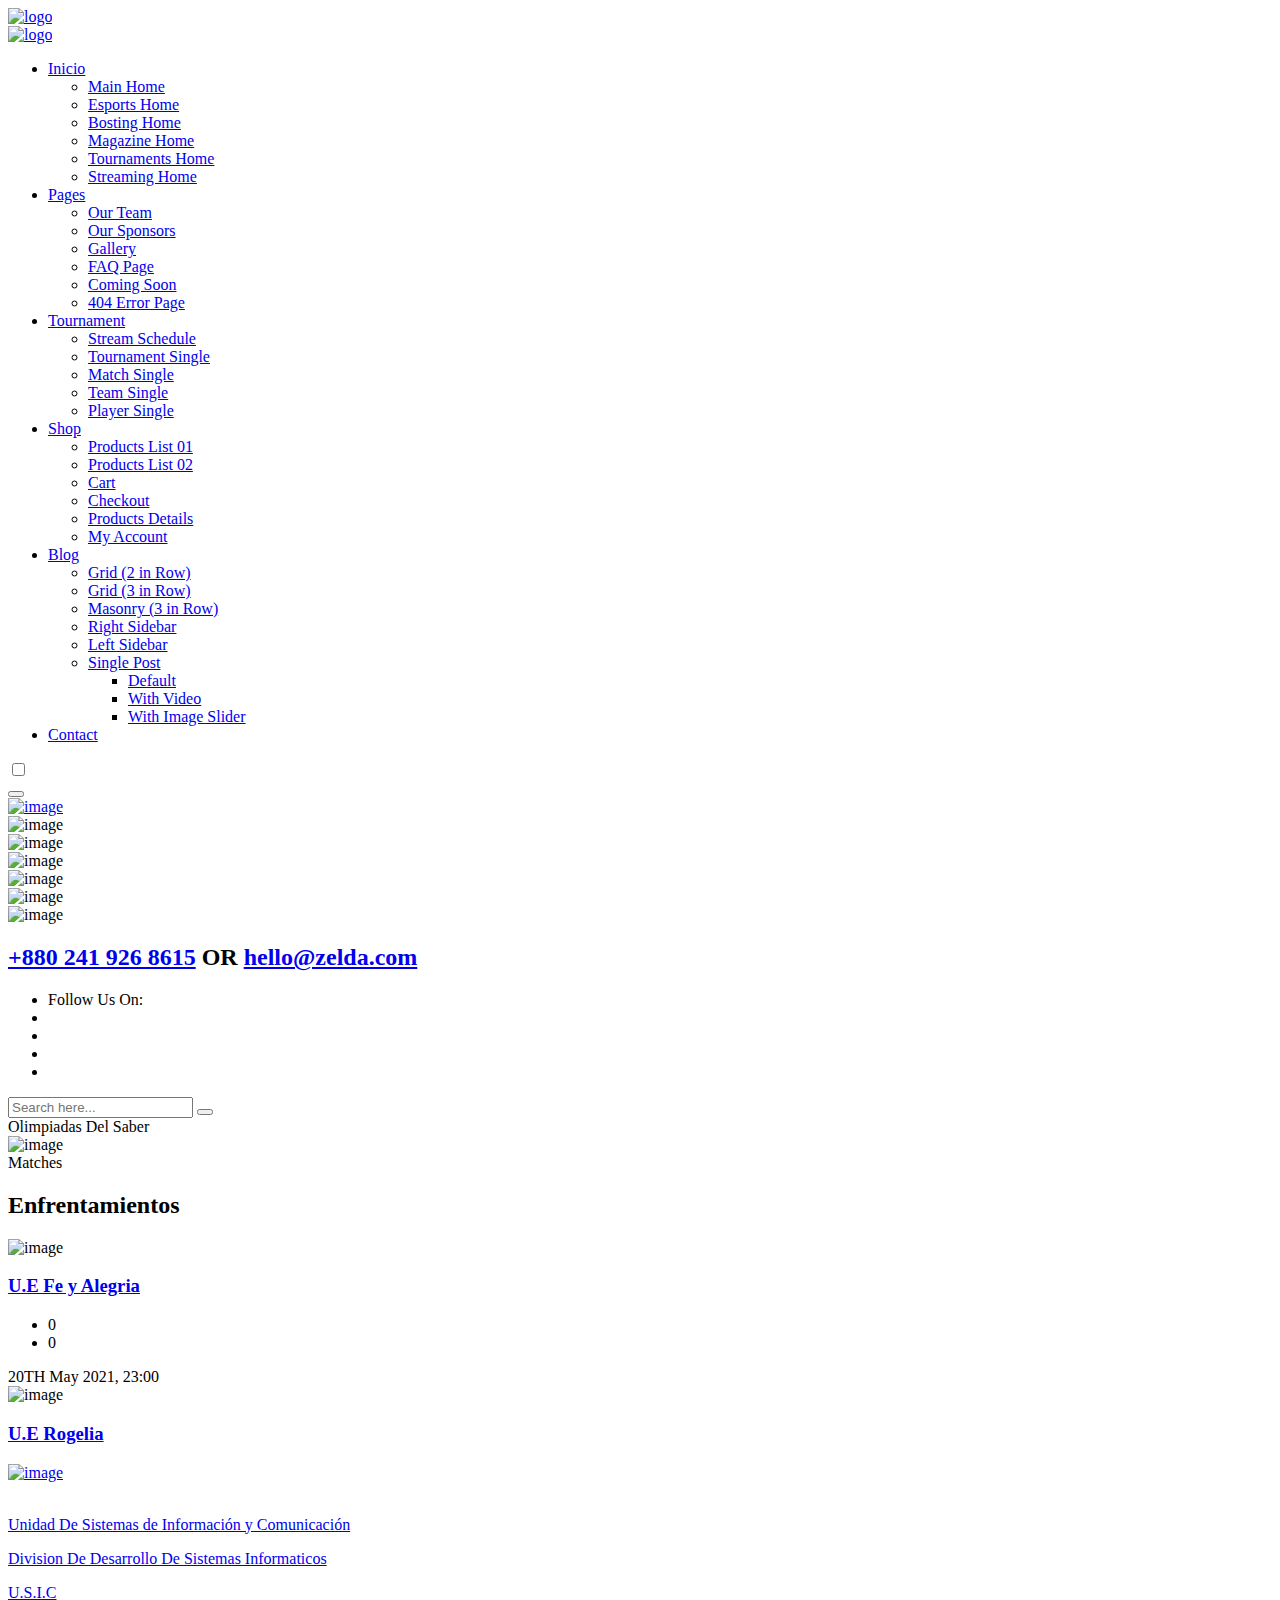
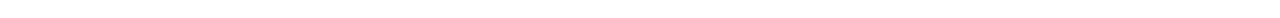
==== commit 027a0149: "ASC" ====
--- a/src/main/resources/templates/zelda/index.html
+++ b/src/main/resources/templates/zelda/index.html
@@ -6,22 +6,22 @@
         <meta name="viewport" content="width=device-width, initial-scale=1, shrink-to-fit=no">
 
         <!-- Links of CSS files -->
-        <link rel="stylesheet" href="assets/css/bootstrap.min.css">
-        <link rel="stylesheet" href="assets/css/animate.min.css">
-        <link rel="stylesheet" href="assets/css/boxicons.min.css">
-        <link rel="stylesheet" href="assets/css/meanmenu.min.css">
-        <link rel="stylesheet" href="assets/css/flaticon.css">
-        <link rel="stylesheet" href="assets/css/fancybox.min.css">
-        <link rel="stylesheet" href="assets/css/owl.carousel.min.css">
-        <link rel="stylesheet" href="assets/css/owl.theme.default.min.css">
-        <link rel="stylesheet" href="assets/css/magnific-popup.min.css">
-        <link rel="stylesheet" href="assets/css/style.css">
-        <link rel="stylesheet" href="assets/css/responsive.css">
-        <link rel="stylesheet" href="assets/css/dark-style.css">
+        <link rel="stylesheet" href="../../../../assets/css/bootstrap.min.css">
+        <link rel="stylesheet" href="../../../../assets/css/animate.min.css">
+        <link rel="stylesheet" href="../../../../assets/css/boxicons.min.css">
+        <link rel="stylesheet" href="../../../../assets/css/meanmenu.min.css">
+        <link rel="stylesheet" href="../../../../assets/css/flaticon.css">
+        <link rel="stylesheet" href="../../../../assets/css/fancybox.min.css">
+        <link rel="stylesheet" href="../../../../assets/css/owl.carousel.min.css">
+        <link rel="stylesheet" href="../../../../assets/css/owl.theme.default.min.css">
+        <link rel="stylesheet" href="../../../../assets/css/magnific-popup.min.css">
+        <link rel="stylesheet" href="../../../../assets/css/style.css">
+        <link rel="stylesheet" href="../../../../assets/css/responsive.css">
+        <link rel="stylesheet" href="../../../../assets/css/dark-style.css">
 
         <title>Zelda - eSports & Gaming HTML Template</title>
 
-        <link rel="icon" type="image/png" href="assets/img/favicon.png">
+        <link rel="icon" type="image/png" href="../../../../assets/img/favicon.png">
     </head>
 
     <body>
@@ -33,7 +33,7 @@
                     <div class="zelda-responsive-menu">
                         <div class="logo">
                             <a href="index.html">
-                                <img src="assets/img/logo.png" alt="logo">
+                                <img src="../../../../assets/img/UAP-DIGITAL-BLANCO.png" alt="logo">
                             </a>
                         </div>
                     </div>
@@ -44,12 +44,12 @@
                 <div class="container-fluid">
                     <nav class="navbar navbar-expand-md navbar-light">
                         <a class="navbar-brand" href="index.html">
-                            <img src="assets/img/logo.png" alt="logo">
+                            <img src="../../../../assets/img/UAP-DIGITAL-BLANCO.png" alt="logo">
                         </a>
 
                         <div class="collapse navbar-collapse mean-menu">
                             <ul class="navbar-nav">
-                                <li class="nav-item"><a href="#" class="nav-link active">Home <i class="flaticon-down-arrow"></i></a>
+                                <li class="nav-item"><a href="#" class="nav-link active">Inicio <i class="flaticon-down-arrow"></i></a>
                                     <ul class="dropdown-menu">
                                         <li class="nav-item"><a href="index.html" class="nav-link active">Main Home</a></li>
 
@@ -203,14 +203,14 @@
 
                     <div class="modal-body">
                         <div class="logo">
-                            <a href="index.html" class="d-inline-block"><img src="assets/img/logo.png" alt="image"></a>
+                            <a href="index.html" class="d-inline-block"><img src="../../../../assets/img/logo.png" alt="image"></a>
                         </div>
 
                         <div class="instagram-list">
                             <div class="row">
                                 <div class="col-lg-4 col-md-4 col-sm-4 col-6">
                                     <div class="box">
-                                        <img src="assets/img/team-member1.jpg" alt="image">
+                                        <img src="../../../../assets/img/team-member1.jpg" alt="image">
                                         <i class='bx bxl-instagram'></i>
                                         <a href="#" target="_blank" class="link-btn"></a>
                                     </div>
@@ -218,7 +218,7 @@
 
                                 <div class="col-lg-4 col-md-4 col-sm-4 col-6">
                                     <div class="box">
-                                        <img src="assets/img/team-member2.jpg" alt="image">
+                                        <img src="../../../../assets/img/team-member2.jpg" alt="image">
                                         <i class='bx bxl-instagram'></i>
                                         <a href="#" target="_blank" class="link-btn"></a>
                                     </div>
@@ -226,7 +226,7 @@
 
                                 <div class="col-lg-4 col-md-4 col-sm-4 col-6">
                                     <div class="box">
-                                        <img src="assets/img/team-member3.jpg" alt="image">
+                                        <img src="../../../../assets/img/team-member3.jpg" alt="image">
                                         <i class='bx bxl-instagram'></i>
                                         <a href="#" target="_blank" class="link-btn"></a>
                                     </div>
@@ -234,7 +234,7 @@
 
                                 <div class="col-lg-4 col-md-4 col-sm-4 col-6">
                                     <div class="box">
-                                        <img src="assets/img/team-member4.jpg" alt="image">
+                                        <img src="../../../../assets/img/team-member4.jpg" alt="image">
                                         <i class='bx bxl-instagram'></i>
                                         <a href="#" target="_blank" class="link-btn"></a>
                                     </div>
@@ -242,7 +242,7 @@
 
                                 <div class="col-lg-4 col-md-4 col-sm-4 col-6">
                                     <div class="box">
-                                        <img src="assets/img/team-member5.jpg" alt="image">
+                                        <img src="../../../../assets/img/team-member5.jpg" alt="image">
                                         <i class='bx bxl-instagram'></i>
                                         <a href="#" target="_blank" class="link-btn"></a>
                                     </div>
@@ -250,7 +250,7 @@
 
                                 <div class="col-lg-4 col-md-4 col-sm-4 col-6">
                                     <div class="box">
-                                        <img src="assets/img/team-member6.jpg" alt="image">
+                                        <img src="../../../../assets/img/team-member6.jpg" alt="image">
                                         <i class='bx bxl-instagram'></i>
                                         <a href="#" target="_blank" class="link-btn"></a>
                                     </div>
@@ -307,20 +307,16 @@
         <div class="main-banner jarallax" data-jarallax='{"speed": 0.3}'>
             <div class="container">
                 <div class="main-banner-content">
-                    <span class="sub-title wow animate__animated animate__fadeInLeft" data-wow-delay="00ms" data-wow-duration="1000ms">Enjoy The Game</span>
+                    <span class="sub-title wow animate__animated animate__fadeInLeft" data-wow-delay="00ms" data-wow-duration="1000ms">Olimpiadas Del Saber</span>
                     <div class="logo wow animate__animated animate__fadeInUp" data-wow-delay="00ms" data-wow-duration="1000ms">
-                        <img src="assets/img/zelda.png" alt="image">
-                    </div>
-                    <h6 class="wow animate__animated animate__fadeInRight" data-wow-delay="00ms" data-wow-duration="1000ms">Available Now</h6>
-                    <div class="btn-box wow animate__animated animate__fadeInUp" data-wow-delay="00ms" data-wow-duration="1000ms">
-                        <a href="#" class="default-btn">Purchase Now</a>
-                        <a href="contact.html" class="optional-btn">Free Trial</a>
-                    </div>
-                </div>
-
-                <div class="banner-video-slides owl-carousel owl-theme">
+                        <img src="../../../../assets/img/zelda.png" alt="image">
+                    </div>
+                   
+                </div>
+
+                <!--<div class="banner-video-slides owl-carousel owl-theme">
                     <div class="banner-video-box">
-                        <img src="assets/img/main-banner-video-img1.jpg" alt="image">
+                        <img src="../../../../assets/img/main-banner-video-img1.jpg" alt="image">
 
                         <div class="content">
                             <a href="https://www.youtube.com/watch?v=Y5KCDWi7h9o" class="video-btn popup-youtube"><i class="flaticon-play"></i></a>
@@ -329,14 +325,14 @@
                     </div>
 
                     <div class="banner-video-box">
-                        <img src="assets/img/main-banner-video-img2.jpg" alt="image">
+                        <img src="../../../../assets/img/main-banner-video-img2.jpg" alt="image">
 
                         <div class="content">
                             <a href="https://www.youtube.com/watch?v=Y5KCDWi7h9o" class="video-btn popup-youtube"><i class="flaticon-play"></i></a>
                             <span class="title">official Trailer 2</span>
                         </div>
                     </div>
-                </div>
+                </div>-->
             </div>
         </div>
         <!-- End Main Banner Area -->
@@ -346,23 +342,23 @@
             <div class="container">
                 <div class="section-title">
                     <span class="sub-title">Matches</span>
-                    <h2>Battles Extreme Masters Tournament</h2>
+                    <h2>Enfrentamientos</h2>
                 </div>
 
                 <div class="single-matches-box">
                     <div class="row align-items-center">
                         <div class="col-lg-5 col-md-12">
                             <div class="matches-team">
-                                <img src="assets/img/team1.png" class="wow animate__animated animate__fadeInLeft" data-wow-delay="00ms" data-wow-duration="1500ms" alt="image">
+                                <img src="../../../../assets/img/team1.png" class="wow animate__animated animate__fadeInLeft" data-wow-delay="00ms" data-wow-duration="1500ms" alt="image">
 
                                 <div class="content">
-                                    <h3><a href="single-team.html">Fierce</a></h3>
-                                    <ul class="watch-list">
+                                    <h3><a href="single-team.html">U.E Fe y Alegria</a></h3>
+                                    <!--<ul class="watch-list">
                                         <li><span>Watch</span></li>
                                         <li><a href="#" target="_blank" data-bs-toggle="tooltip" data-placement="top" title="Watch on YouTube"><i class='bx bxl-youtube'></i></a></li>
                                         <li><a href="#" target="_blank" data-bs-toggle="tooltip" data-placement="top" title="Watch on Twitch"><i class='bx bxl-twitch'></i></a></li>
                                         <li><a href="#" target="_blank" data-bs-toggle="tooltip" data-placement="top" title="Watch on Vimeo"><i class='bx bxl-vimeo'></i></a></li>
-                                    </ul>
+                                    </ul>-->
                                 </div>
                             </div>
                         </div>
@@ -370,8 +366,8 @@
                         <div class="col-lg-2 col-md-12">
                             <div class="matches-result">
                                 <ul>
-                                    <li>9</li>
-                                    <li>14</li>
+                                    <li>0</li>
+                                    <li>0</li>
                                 </ul>
                                 <span class="date-time">20TH May 2021, 23:00</span>
                             </div>
@@ -379,27 +375,27 @@
 
                         <div class="col-lg-5 col-md-12">
                             <div class="matches-team right-image">
-                                <img src="assets/img/team2.png" class="wow animate__animated animate__fadeInRight" data-wow-delay="00ms" data-wow-duration="1500ms" alt="image">
+                                <img src="../../../../assets/img/team2.png" class="wow animate__animated animate__fadeInRight" data-wow-delay="00ms" data-wow-duration="1500ms" alt="image">
 
                                 <div class="content">
-                                    <h3><a href="single-team.html">Devlis</a></h3>
-                                    <ul class="watch-list">
+                                    <h3><a href="single-team.html">U.E Rogelia</a></h3>
+                                    <!--<ul class="watch-list">
                                         <li><a href="#" target="_blank" data-bs-toggle="tooltip" data-placement="top" title="Watch on YouTube"><i class='bx bxl-youtube'></i></a></li>
                                         <li><a href="#" target="_blank" data-bs-toggle="tooltip" data-placement="top" title="Watch on Twitch"><i class='bx bxl-twitch'></i></a></li>
                                         <li><a href="#" target="_blank" data-bs-toggle="tooltip" data-placement="top" title="Watch on Vimeo"><i class='bx bxl-vimeo'></i></a></li>
                                         <li><span>Watch</span></li>
-                                    </ul>
-                                </div>
-                            </div>
-                        </div>
-                    </div>
-                </div>
-
-                <div class="single-matches-box">
+                                    </ul>-->
+                                </div>
+                            </div>
+                        </div>
+                    </div>
+                </div>
+
+                <!--<div class="single-matches-box">
                     <div class="row align-items-center">
                         <div class="col-lg-5 col-md-12">
                             <div class="matches-team">
-                                <img src="assets/img/team3.png" class="wow animate__animated animate__fadeInLeft" data-wow-delay="100ms" data-wow-duration="1500ms" alt="image">
+                                <img src="../../../../assets/img/team3.png" class="wow animate__animated animate__fadeInLeft" data-wow-delay="100ms" data-wow-duration="1500ms" alt="image">
 
                                 <div class="content">
                                     <h3><a href="single-team.html">Skullking</a></h3>
@@ -425,7 +421,7 @@
 
                         <div class="col-lg-5 col-md-12">
                             <div class="matches-team right-image">
-                                <img src="assets/img/team4.png" class="wow animate__animated animate__fadeInRight" data-wow-delay="100ms" data-wow-duration="1500ms" alt="image">
+                                <img src="../../../../assets/img/team4.png" class="wow animate__animated animate__fadeInRight" data-wow-delay="100ms" data-wow-duration="1500ms" alt="image">
 
                                 <div class="content">
                                     <h3><a href="single-team.html">Gurdian</a></h3>
@@ -445,7 +441,7 @@
                     <div class="row align-items-center">
                         <div class="col-lg-5 col-md-12">
                             <div class="matches-team">
-                                <img src="assets/img/team5.png" class="wow animate__animated animate__fadeInLeft" data-wow-delay="200ms" data-wow-duration="1500ms" alt="image">
+                                <img src="../../../../assets/img/team5.png" class="wow animate__animated animate__fadeInLeft" data-wow-delay="200ms" data-wow-duration="1500ms" alt="image">
 
                                 <div class="content">
                                     <h3><a href="single-team.html">Rover</a></h3>
@@ -471,7 +467,7 @@
 
                         <div class="col-lg-5 col-md-12">
                             <div class="matches-team right-image">
-                                <img src="assets/img/team6.png" class="wow animate__animated animate__fadeInRight" data-wow-delay="200ms" data-wow-duration="1500ms" alt="image">
+                                <img src="../../../../assets/img/team6.png" class="wow animate__animated animate__fadeInRight" data-wow-delay="200ms" data-wow-duration="1500ms" alt="image">
 
                                 <div class="content">
                                     <h3><a href="single-team.html">Gleopsis</a></h3>
@@ -491,7 +487,7 @@
                     <div class="row align-items-center">
                         <div class="col-lg-5 col-md-12">
                             <div class="matches-team">
-                                <img src="assets/img/team7.png" class="wow animate__animated animate__fadeInLeft" data-wow-delay="300ms" data-wow-duration="1500ms" alt="image">
+                                <img src="../../../../assets/img/team7.png" class="wow animate__animated animate__fadeInLeft" data-wow-delay="300ms" data-wow-duration="1500ms" alt="image">
 
                                 <div class="content">
                                     <h3><a href="single-team.html">Solider</a></h3>
@@ -517,7 +513,7 @@
 
                         <div class="col-lg-5 col-md-12">
                             <div class="matches-team right-image">
-                                <img src="assets/img/team8.png" class="wow animate__animated animate__fadeInRight" data-wow-delay="300ms" data-wow-duration="1500ms" alt="image">
+                                <img src="../../../../assets/img/team8.png" class="wow animate__animated animate__fadeInRight" data-wow-delay="300ms" data-wow-duration="1500ms" alt="image">
 
                                 <div class="content">
                                     <h3><a href="single-team.html">Roosgun</a></h3>
@@ -531,18 +527,15 @@
                             </div>
                         </div>
                     </div>
-                </div>
-            </div>
-
-            <div class="shape1"><img src="assets/img/shape1.png" class="wow animate__animated animate__fadeInLeft" data-wow-delay="00ms" data-wow-duration="1500ms" alt="image"></div>
-            <div class="shape2"><img src="assets/img/shape2.png" class="wow animate__animated animate__fadeInRight" data-wow-delay="00ms" data-wow-duration="1500ms" alt="image"></div>
-            <div class="shape3"><img src="assets/img/shape3.png" class="wow animate__animated animate__fadeInLeft" data-wow-delay="00ms" data-wow-duration="1500ms" alt="image"></div>
-            <div class="shape4"><img src="assets/img/shape4.png" class="wow animate__animated animate__fadeInRight" data-wow-delay="00ms" data-wow-duration="1500ms" alt="image"></div>
+                </div>-->
+            </div>
+
+
         </section>
         <!-- Start Matches Area -->
 
         <!-- Start Blog Area -->
-        <section class="blog-area pb-100">
+        <!--<section class="blog-area pb-100">
             <div class="container">
                 <div class="section-title">
                     <span class="sub-title">Blog</span>
@@ -556,7 +549,7 @@
                         <div class="row m-0">
                             <div class="col-lg-6 p-0">
                                 <div class="post-image bg-1">
-                                    <img src="assets/img/blog-img1.jpg" alt="image">
+                                    <img src="../../../../assets/img/blog-img1.jpg" alt="image">
 
                                     <a href="single-blog-1.html" class="link-btn"></a>
                                 </div>
@@ -576,7 +569,7 @@
                         <div class="row m-0">
                             <div class="col-lg-6 p-0">
                                 <div class="post-image bg-2">
-                                    <img src="assets/img/blog-img2.jpg" alt="image">
+                                    <img src="../../../../assets/img/blog-img2.jpg" alt="image">
 
                                     <a href="single-blog-1.html" class="link-btn"></a>
                                 </div>
@@ -596,7 +589,7 @@
                         <div class="row m-0">
                             <div class="col-lg-6 p-0">
                                 <div class="post-image bg-3">
-                                    <img src="assets/img/blog-img3.jpg" alt="image">
+                                    <img src="../../../../assets/img/blog-img3.jpg" alt="image">
 
                                     <a href="single-blog-1.html" class="link-btn"></a>
                                 </div>
@@ -613,19 +606,19 @@
                     </div>
                 </div>
             </div>
-        </section>
+        </section>-->
         <!-- End Blog Area -->
 
         <!-- Start Awards Area -->
-        <section class="awards-area ptb-100 jarallax" data-jarallax='{"speed": 0.3}'>
+        <!--<section class="awards-area ptb-100 jarallax" data-jarallax='{"speed": 0.3}'>
             <div class="container">
                 <div class="row align-items-center">
                     <div class="col-lg-5 col-md-12">
                         <div class="awards-image">
-                            <img src="assets/img/ninja.png" alt="image">
+                            <img src="../../../../assets/img/ninja.png" alt="image">
 
                             <div class="shape">
-                                <img src="assets/img/circle-shape.png" alt="image">
+                                <img src="../../../../assets/img/circle-shape.png" alt="image">
                             </div>
                         </div>
                     </div>
@@ -638,48 +631,48 @@
                             <div class="row align-items-center justify-content-center">
                                 <div class="col-lg-4 col-md-3 col-4">
                                     <div class="image">
-                                        <img src="assets/img/awards1.png" alt="image">
+                                        <img src="../../../../assets/img/awards1.png" alt="image">
                                     </div>
                                 </div>
 
                                 <div class="col-lg-4 col-md-3 col-4">
                                     <div class="image">
-                                        <img src="assets/img/awards2.png" alt="image">
+                                        <img src="../../../../assets/img/awards2.png" alt="image">
                                     </div>
                                 </div>
 
                                 <div class="col-lg-4 col-md-3 col-4">
                                     <div class="image">
-                                        <img src="assets/img/awards3.png" alt="image">
+                                        <img src="../../../../assets/img/awards3.png" alt="image">
                                     </div>
                                 </div>
 
                                 <div class="col-lg-4 col-md-3 col-4">
                                     <div class="image">
-                                        <img src="assets/img/awards4.png" alt="image">
+                                        <img src="../../../../assets/img/awards4.png" alt="image">
                                     </div>
                                 </div>
 
                                 <div class="col-lg-4 col-md-3 col-4">
                                     <div class="image">
-                                        <img src="assets/img/awards5.png" alt="image">
+                                        <img src="../../../../assets/img/awards5.png" alt="image">
                                     </div>
                                 </div>
                             </div>
 
                             <div class="shape">
-                                <img src="assets/img/awards-shape1.png" alt="image">
-                                <img src="assets/img/awards-shape2.png" alt="image">
-                            </div>
-                        </div>
-                    </div>
-                </div>
-            </div>
-        </section>
+                                <img src="../../../../assets/img/awards-shape1.png" alt="image">
+                                <img src="../../../../assets/img/awards-shape2.png" alt="image">
+                            </div>
+                        </div>
+                    </div>
+                </div>
+            </div>
+        </section>-->
         <!-- End Awards Area -->
 
         <!-- Start Team Area -->
-        <section class="team-area ptb-100">
+        <!--<section class="team-area ptb-100">
             <div class="container">
                 <div class="row align-items-center">
                     <div class="col-lg-6 col-md-12">
@@ -691,7 +684,7 @@
 
                     <div class="col-lg-3 col-md-4 col-sm-6">
                         <div class="single-team-member">
-                            <img src="assets/img/team-member1.jpg" alt="image">
+                            <img src="../../../../assets/img/team-member1.jpg" alt="image">
 
                             <div class="content">
                                 <h3>Sarah Taylor</h3>
@@ -704,7 +697,7 @@
 
                     <div class="col-lg-3 col-md-4 col-sm-6">
                         <div class="single-team-member">
-                            <img src="assets/img/team-member2.jpg" alt="image">
+                            <img src="../../../../assets/img/team-member2.jpg" alt="image">
 
                             <div class="content">
                                 <h3>Merv Adrian</h3>
@@ -717,7 +710,7 @@
 
                     <div class="col-lg-3 col-md-4 col-sm-6">
                         <div class="single-team-member">
-                            <img src="assets/img/team-member3.jpg" alt="image">
+                            <img src="../../../../assets/img/team-member3.jpg" alt="image">
 
                             <div class="content">
                                 <h3>Carla Gentry</h3>
@@ -730,7 +723,7 @@
 
                     <div class="col-lg-3 col-md-4 col-sm-6">
                         <div class="single-team-member">
-                            <img src="assets/img/team-member4.jpg" alt="image">
+                            <img src="../../../../assets/img/team-member4.jpg" alt="image">
 
                             <div class="content">
                                 <h3>Liam Oliver</h3>
@@ -743,7 +736,7 @@
 
                     <div class="col-lg-3 col-md-4 col-sm-6">
                         <div class="single-team-member">
-                            <img src="assets/img/team-member5.jpg" alt="image">
+                            <img src="../../../../assets/img/team-member5.jpg" alt="image">
 
                             <div class="content">
                                 <h3>Emma Olivia</h3>
@@ -756,7 +749,7 @@
 
                     <div class="col-lg-3 col-md-4 col-sm-6">
                         <div class="single-team-member">
-                            <img src="assets/img/team-member6.jpg" alt="image">
+                            <img src="../../../../assets/img/team-member6.jpg" alt="image">
 
                             <div class="content">
                                 <h3>Elijah William</h3>
@@ -768,11 +761,11 @@
                     </div>
                 </div>
             </div>
-        </section>
+        </section>-->
         <!-- End Team Area -->
 
         <!-- Start Products Area -->
-        <section class="products-area pb-70">
+        <!--<section class="products-area pb-70">
             <div class="container">
                 <div class="section-title">
                     <span class="sub-title">Shop</span>
@@ -783,7 +776,7 @@
                     <div class="col-lg-3 col-md-4 col-sm-6">
                         <div class="single-products-box">
                             <div class="products-image">
-                                <a href="single-products.html" class="d-block"><img src="assets/img/products-img1.jpg" alt="image"></a>
+                                <a href="single-products.html" class="d-block"><img src="../../../../assets/img/products-img1.jpg" alt="image"></a>
 
                                 <a href="#" class="add-to-cart-btn">Add To Cart</a>
                             </div>
@@ -798,7 +791,7 @@
                     <div class="col-lg-3 col-md-4 col-sm-6">
                         <div class="single-products-box">
                             <div class="products-image">
-                                <a href="single-products.html" class="d-block"><img src="assets/img/products-img2.jpg" alt="image"></a>
+                                <a href="single-products.html" class="d-block"><img src="../../../../assets/img/products-img2.jpg" alt="image"></a>
 
                                 <a href="#" class="add-to-cart-btn">Add To Cart</a>
                             </div>
@@ -813,7 +806,7 @@
                     <div class="col-lg-3 col-md-4 col-sm-6">
                         <div class="single-products-box">
                             <div class="products-image">
-                                <a href="single-products.html" class="d-block"><img src="assets/img/products-img3.jpg" alt="image"></a>
+                                <a href="single-products.html" class="d-block"><img src="../../../../assets/img/products-img3.jpg" alt="image"></a>
 
                                 <a href="#" class="add-to-cart-btn">Add To Cart</a>
                             </div>
@@ -828,7 +821,7 @@
                     <div class="col-lg-3 col-md-4 col-sm-6 offset-lg-0 offset-md-4">
                         <div class="single-products-box">
                             <div class="products-image">
-                                <a href="single-products.html" class="d-block"><img src="assets/img/products-img4.jpg" alt="image"></a>
+                                <a href="single-products.html" class="d-block"><img src="../../../../assets/img/products-img4.jpg" alt="image"></a>
 
                                 <a href="#" class="add-to-cart-btn">Add To Cart</a>
                             </div>
@@ -841,11 +834,11 @@
                     </div>
                 </div>
             </div>
-        </section>
+        </section>-->
         <!-- End Products Area -->
 
         <!-- Start Partner Area -->
-        <div class="partner-area pt-100 pb-70 pt-0-res">
+        <!--<div class="partner-area pt-100 pb-70 pt-0-res">
             <div class="container">
                 <div class="section-title">
                     <span class="sub-title">Our Valuable Partners</span>
@@ -853,33 +846,33 @@
                 
                 <div class="partner-slides owl-carousel owl-theme">
                     <div class="single-partner-item">
-                        <a href="#" class="d-block"><img src="assets/img/partner-img1.png" alt="image"></a>
+                        <a href="#" class="d-block"><img src="../../../../assets/img/partner-img1.png" alt="image"></a>
                     </div>
 
                     <div class="single-partner-item">
-                        <a href="#" class="d-block"><img src="assets/img/partner-img2.png" alt="image"></a>
+                        <a href="#" class="d-block"><img src="../../../../assets/img/partner-img2.png" alt="image"></a>
                     </div>
 
                     <div class="single-partner-item">
-                        <a href="#" class="d-block"><img src="assets/img/partner-img3.png" alt="image"></a>
+                        <a href="#" class="d-block"><img src="../../../../assets/img/partner-img3.png" alt="image"></a>
                     </div>
 
                     <div class="single-partner-item">
-                        <a href="#" class="d-block"><img src="assets/img/partner-img4.png" alt="image"></a>
+                        <a href="#" class="d-block"><img src="../../../../assets/img/partner-img4.png" alt="image"></a>
                     </div>
 
                     <div class="single-partner-item">
-                        <a href="#" class="d-block"><img src="assets/img/partner-img5.png" alt="image"></a>
-                    </div>
-                </div>
-            </div>
-
-            <div class="partner-shape1"><img src="assets/img/partner-shape.png" alt="image"></div>
-        </div>
+                        <a href="#" class="d-block"><img src="../../../../assets/img/partner-img5.png" alt="image"></a>
+                    </div>
+                </div>
+            </div>
+
+            <div class="partner-shape1"><img src="../../../../assets/img/partner-shape.png" alt="image"></div>
+        </div>-->
         <!-- End Partner Area -->
 
         <!-- Start Subscribe Area -->
-        <section class="subscribe-area">
+        <!--<section class="subscribe-area">
             <div class="container">
                 <div class="subscribe-inner ptb-100 jarallax" data-jarallax='{"speed": 0.3}'>
                     <span class="sub-title">Get Updates</span>
@@ -892,11 +885,11 @@
                     </form>
                 </div>
             </div>
-        </section>
+        </section>-->
         <!-- End Subscribe Area -->
 
         <!-- Start Social Area -->
-        <section class="social-area pt-100 pb-70">
+        <!--<section class="social-area pt-100 pb-70">
             <div class="container">
                 <div class="section-title">
                     <span class="sub-title">Official</span>
@@ -911,8 +904,8 @@
                                 Twitch
                             </div>
                             <div class="shape">
-                                <img src="assets/img/social-shape1.png" alt="image">
-                                <img src="assets/img/social-shape2.png" alt="image">
+                                <img src="../../../../assets/img/social-shape1.png" alt="image">
+                                <img src="../../../../assets/img/social-shape2.png" alt="image">
                             </div>
                             <a href="#" target="_blank" class="link-btn"></a>
                         </div>
@@ -925,8 +918,8 @@
                                 Facebook
                             </div>
                             <div class="shape">
-                                <img src="assets/img/social-shape1.png" alt="image">
-                                <img src="assets/img/social-shape3.png" alt="image">
+                                <img src="../../../../assets/img/social-shape1.png" alt="image">
+                                <img src="../../../../assets/img/social-shape3.png" alt="image">
                             </div>
                             <a href="#" target="_blank" class="link-btn"></a>
                         </div>
@@ -939,8 +932,8 @@
                                 Twitter
                             </div>
                             <div class="shape">
-                                <img src="assets/img/social-shape1.png" alt="image">
-                                <img src="assets/img/social-shape4.png" alt="image">
+                                <img src="../../../../assets/img/social-shape1.png" alt="image">
+                                <img src="../../../../assets/img/social-shape4.png" alt="image">
                             </div>
                             <a href="#" target="_blank" class="link-btn"></a>
                         </div>
@@ -953,8 +946,8 @@
                                 YouTube
                             </div>
                             <div class="shape">
-                                <img src="assets/img/social-shape1.png" alt="image">
-                                <img src="assets/img/social-shape5.png" alt="image">
+                                <img src="../../../../assets/img/social-shape1.png" alt="image">
+                                <img src="../../../../assets/img/social-shape5.png" alt="image">
                             </div>
                             <a href="#" target="_blank" class="link-btn"></a>
                         </div>
@@ -967,8 +960,8 @@
                                 Instagram
                             </div>
                             <div class="shape">
-                                <img src="assets/img/social-shape1.png" alt="image">
-                                <img src="assets/img/social-shape6.png" alt="image">
+                                <img src="../../../../assets/img/social-shape1.png" alt="image">
+                                <img src="../../../../assets/img/social-shape6.png" alt="image">
                             </div>
                             <a href="#" target="_blank" class="link-btn"></a>
                         </div>
@@ -981,15 +974,15 @@
                                 Vimeo
                             </div>
                             <div class="shape">
-                                <img src="assets/img/social-shape1.png" alt="image">
-                                <img src="assets/img/social-shape7.png" alt="image">
+                                <img src="../../../../assets/img/social-shape1.png" alt="image">
+                                <img src="../../../../assets/img/social-shape7.png" alt="image">
                             </div>
                             <a href="#" target="_blank" class="link-btn"></a>
                         </div>
                     </div>
                 </div>
             </div>
-        </section>
+        </section>-->
         <!-- End Social Area -->
 
         <!-- Start Footer Area -->
@@ -997,14 +990,11 @@
             <div class="container">
                 <div class="footer-content">
                     <div class="logo">
-                        <a href="index.html" class="d-inline-block"><img src="assets/img/logo.png" alt="image"></a>
-                        <ul class="footer-menu">
-                            <li class="nav-item"><a class="nav-link" href="#">Legal</a></li>
-                            <li class="nav-item"><a class="nav-link" href="#">Terms of Use</a></li>
-                            <li class="nav-item"><a class="nav-link" href="#">Privacy policy</a></li>
-                            <li class="nav-item"><a class="nav-link" href="#">Cockie setting</a></li>
-                            <li class="nav-item"><a class="nav-link" href="#">Support center</a></li>
-                        </ul>
+                        <a href="#" class="d-inline-block"><img src="../../../../assets/img/UAP-DIGITAL-BLANCO.png" alt="image" width="150"></a>
+                    </div><br>
+                    <div class="col-lg-12 col-md-6 col-sm-5">
+                        <p><a href="#"> Unidad De Sistemas de Información y Comunicación </a></p>
+                        <p><a href="#"> Division De Desarrollo De Sistemas Informaticos </a></p>
                     </div>
                 </div>
             </div>
@@ -1014,19 +1004,7 @@
             <div class="container">
                 <div class="row align-items-center">
                     <div class="col-lg-6 col-md-6 col-sm-5">
-                        <p>© Zelda is Proudly Owned by <a href="https://envytheme.com/" target="_blank">EnvyTheme</a></p>
-                    </div>
-
-                    <div class="col-lg-6 col-md-6 col-sm-7">
-                        <div class="lang-switcher">
-                            <span>Select your language</span>
-                            <select>
-                                <option>English</option>
-                                <option>Spanish</option>
-                                <option>French</option>
-                                <option>Portuguese</option>
-                              </select>
-                        </div>
+                        <p><a href="#"> U.S.I.C </a></p>
                     </div>
                 </div>
             </div>
@@ -1039,19 +1017,19 @@
         <div class="zelda-cursor2"></div>
 
         <!-- Links of JS files -->
-        <script src="assets/js/jquery.min.js"></script>
-        <script src="assets/js/bootstrap.bundle.min.js"></script>
-        <script src="assets/js/owl.carousel.min.js"></script>
-        <script src="assets/js/magnific-popup.min.js"></script>
-        <script src="assets/js/parallax.min.js"></script>
-        <script src="assets/js/meanmenu.min.js"></script>
-        <script src="assets/js/isotope.pkgd.min.js"></script>
-        <script src="assets/js/cursor.min.js"></script>
-        <script src="assets/js/fancybox.min.js"></script>
-        <script src="assets/js/wow.min.js"></script>
-        <script src="assets/js/form-validator.min.js"></script>
-        <script src="assets/js/contact-form-script.js"></script>
-        <script src="assets/js/ajaxchimp.min.js"></script>
-        <script src="assets/js/main.js"></script>
+        <script src="../../../../assets/js/jquery.min.js"></script>
+        <script src="../../../../assets/js/bootstrap.bundle.min.js"></script>
+        <script src="../../../../assets/js/owl.carousel.min.js"></script>
+        <script src="../../../../assets/js/magnific-popup.min.js"></script>
+        <script src="../../../../assets/js/parallax.min.js"></script>
+        <script src="../../../../assets/js/meanmenu.min.js"></script>
+        <script src="../../../../assets/js/isotope.pkgd.min.js"></script>
+        <script src="../../../../assets/js/cursor.min.js"></script>
+        <script src="../../../../assets/js/fancybox.min.js"></script>
+        <script src="../../../../assets/js/wow.min.js"></script>
+        <script src="../../../../assets/js/form-validator.min.js"></script>
+        <script src="../../../../assets/js/contact-form-script.js"></script>
+        <script src="../../../../assets/js/ajaxchimp.min.js"></script>
+        <script src="../../../../assets/js/main.js"></script>
     </body>
 </html>